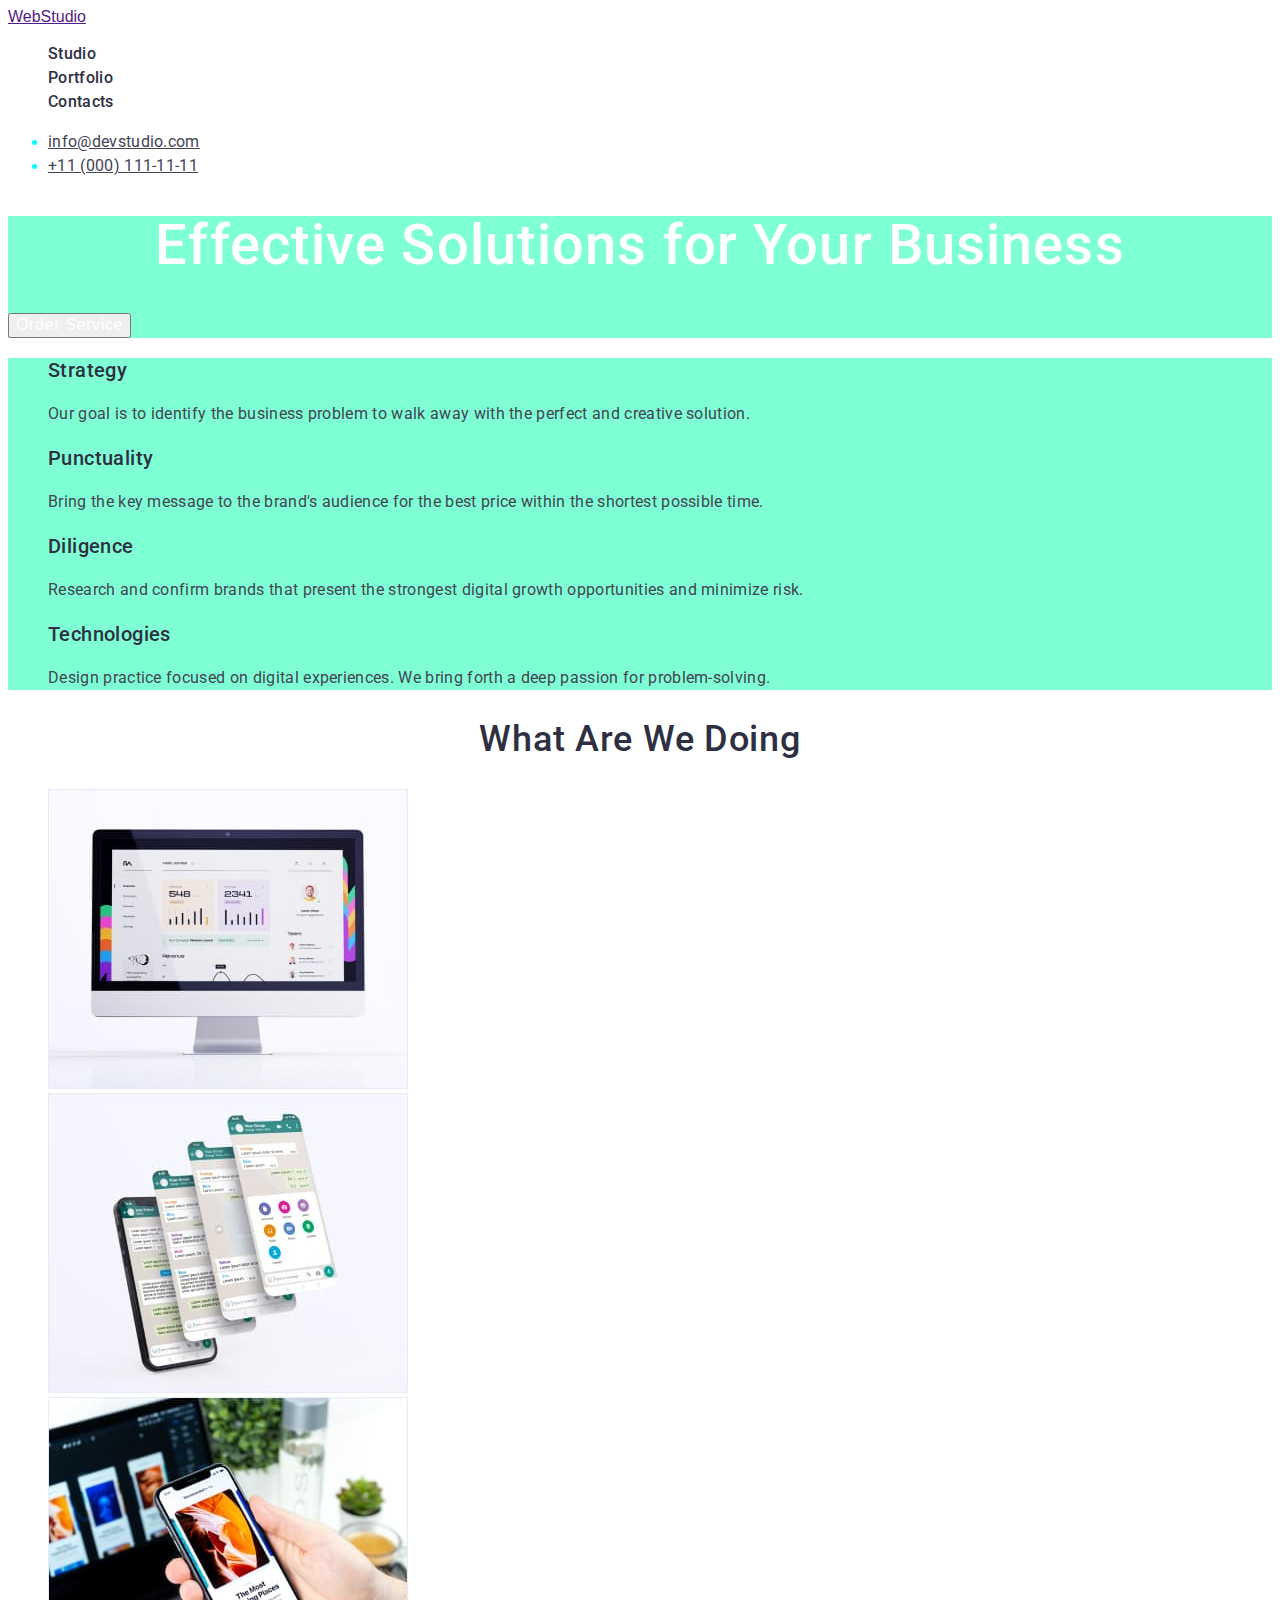
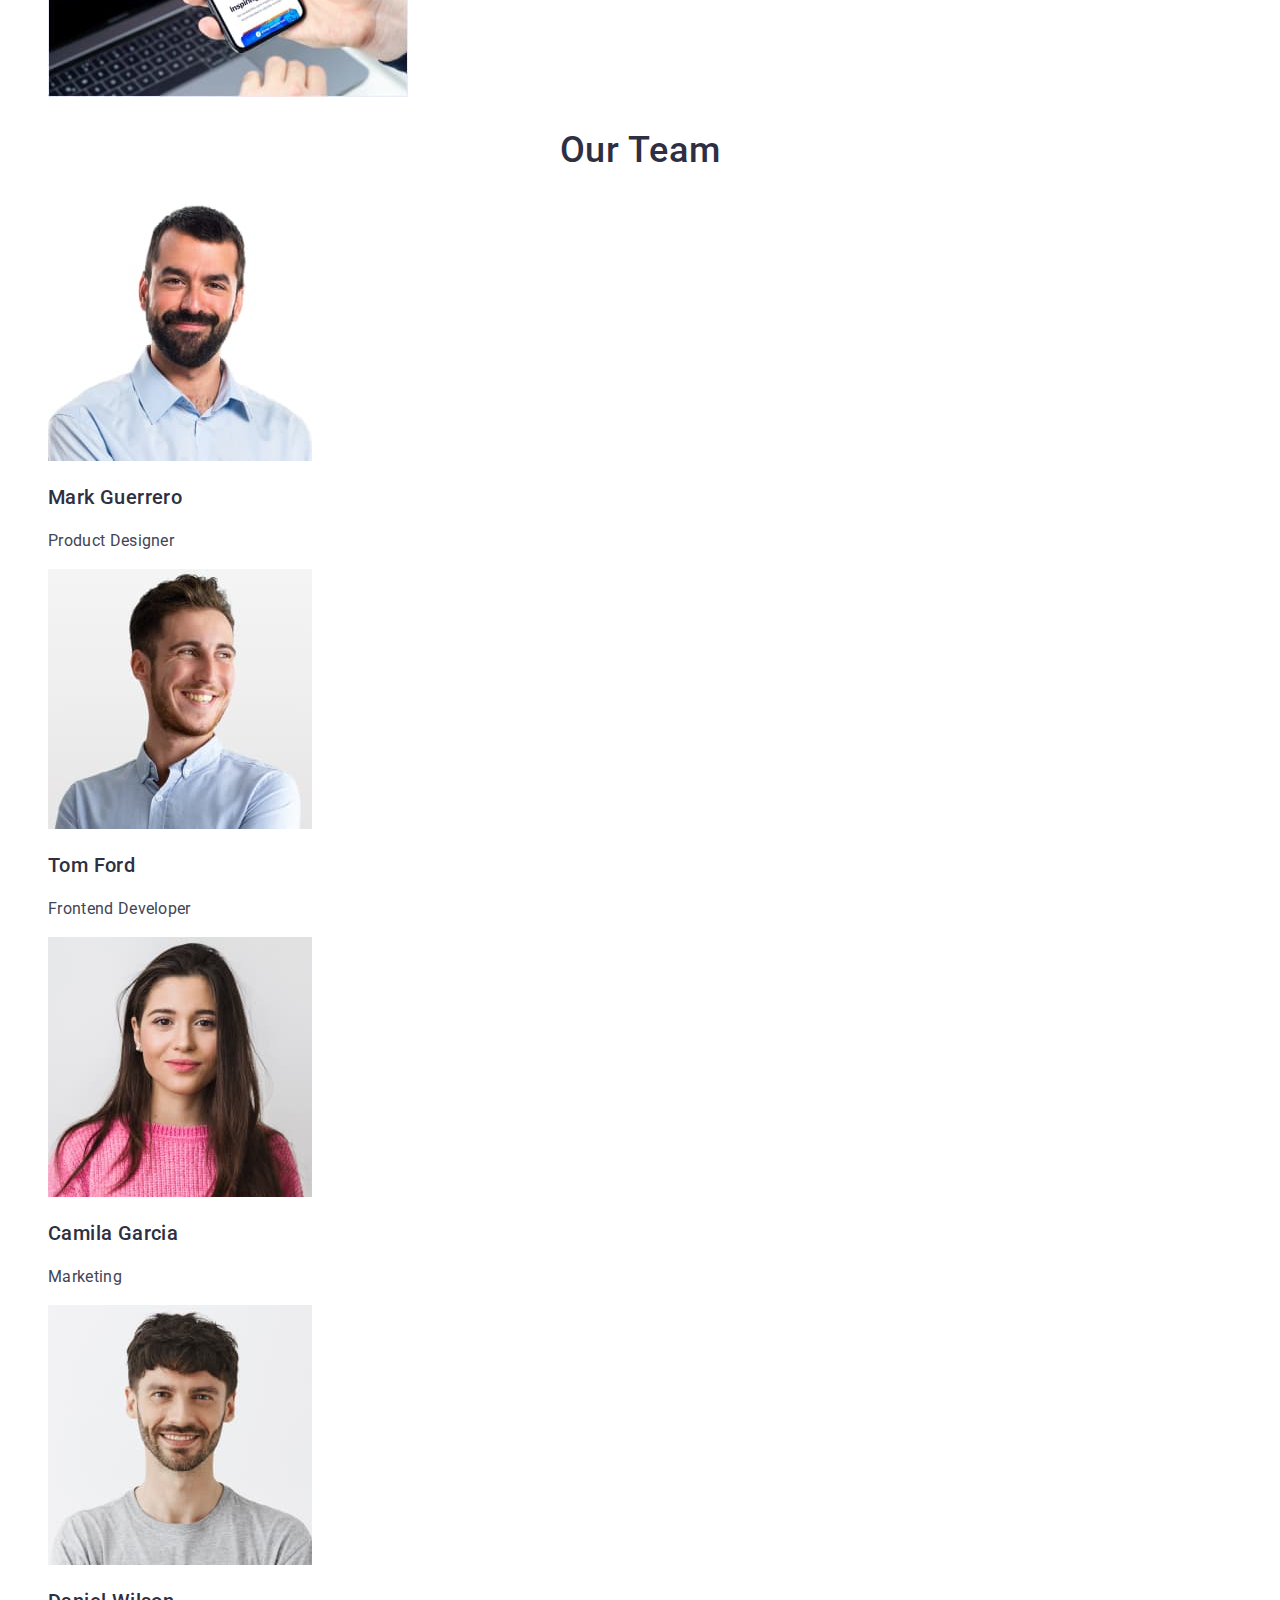
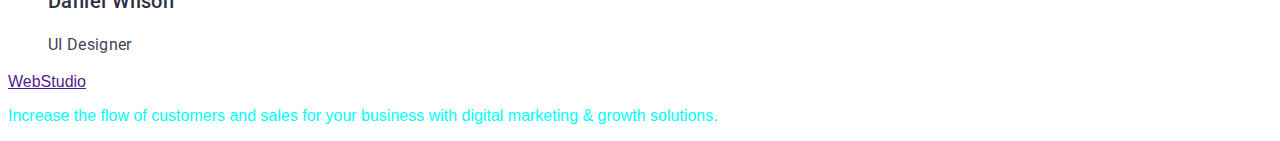
==== index.html @ e0a64dc6 "add.html.css" ====
<!DOCTYPE html>
<html lang="en">
<head>
    <meta charset="UTF-8">
    <meta http-equiv="X-UA-Compatible" content="IE=edge">
    <meta name="viewport" content="width=device-width, initial-scale=1.0">
    <title>Web Studio</title>
    <link rel="preconnect" href="https://fonts.googleapis.com">
    <link rel="preconnect" href="https://fonts.gstatic.com" crossorigin>
    <link href="https://fonts.googleapis.com/css2?family=Raleway:wght@800&family=Roboto:wght@400;500&display=swap" 
    rel="stylesheet">

    
    <link rel="stylesheet" href="/css/styles.css">
</head>
<body>
    <header class="header"> 
        <nav class="header-navigation">
    
          <a href="" class="text-logo">WebStudio</a>
        
    
        
        <ul class="header-list list">
            <li class="header-item"><a class="header-link link" href="">Studio</a></li>
            <li class="header-item"><a class="header-link link" href="">Portfolio</a></li>
            <li class="header-item"><a class="header-link link" href="">Contacts</a></li>
        </ul> 
        </nav>
        <ul>
          <li>
             <a class="header-mail" href="mailto:info@devstudio.com">info@devstudio.com</a>
         </li>
          <li>
             <a class="header-tel" href="tel:+110001111111">+11 (000) 111-11-11</a>
          </li>
       </ul>
    </header>
    <main>
      <section class="hero"> 
         <h1 class="hero-title">Effective Solutions for Your Business</h1>
         <button class="hero-btn" type="button">Order Service</button>
      </section>
    

    
     <section class="hero">
        <ul class="hero-list list">
        <li class="hero-item">
           <h3 class="hero-after-title">Strategy</h3>
            <p class="hero-text">Our goal is to identify the business
            problem to walk away with the perfect and creative solution. </p>
        </li>
        <li>
          <h3 class="hero-after-title">Punctuality</h3>
         <p class="hero-text">Bring the key message to the brand's audience for the best price within the shortest possible time.</p>
        </li>
        <li>
          <h3 class="hero-after-title">Diligence</h3>
         <p class="hero-text">Research and confirm brands that present the strongest digital growth opportunities and minimize risk.</p>
        </li>
        <li>
         <h3 class="hero-after-title">Technologies</h3>
         <p class="hero-text">Design practice focused on digital experiences. We bring forth a deep passion for problem-solving.</p>
        </li>
        </ul>
     </section>
    

    
     <section class="about">
        <h2 class="about-title">What are we doing</h2>
        <ul class="about-list list">
            <li><img src="./img/rectangle1.jpg" alt="webphoto" width="360" height="300"/></li>
            <li><img src="./img/rectangle2.jpg" alt="webphoto" width="360" height="300"/></li>
            <li><img src="./img/rectangle3.jpg" alt="webphoto" width="360" height="300"/></li>
        </ul>
     </section>
     
    

    
     <section class="team">

        <h2 class="team-title">Our Team</h2>
       
            <ul class="team-list list">
          <li class="team-item">
             <img src="./img/img1.jpg" alt="people" width="264" height="260">
             <h3 class="team-after-title">Mark Guerrero</h3>
             <p class="team-text">Product Designer</p>
         </li>
            <li class="team-item">
              <img src="./img/img2.jpg" alt="people"  width="264" height="260">
              <h3 class="team-after-title" >Tom Ford</h3>
              <p class="team-text">Frontend Developer</p>
         </li>
            <li class="team-item">
              <img src="./img/img3.jpg" alt="people" width="264" height="260">
              <h3 class="team-after-title">Camila Garcia</h3>
              <p class="team-text">Marketing</p>
          </li>
            <li class="team-item">
              <img src="./img/img4.jpg" alt="people" width="264" height="260">
              <h3 class="team-after-title">Daniel Wilson</h3>
              <p class="team-text">UI Designer</p>
          </li>
          </ul>
    
     </section>
   </main>

  <footer>
        <a href="" class="text-logo">WebStudio</a>
       <p>Increase the flow of customers and sales for your business with digital marketing & growth solutions.</p>
    
     
    </footer>

    
    
    
</body>
</html>
---- css/styles.css ----
:root {
    --first-title-color: #FFFFFF;
    --second-title-color:  #2E2F42;
    --third-title-color:#434455;
    
}

body {
font-family:"Open Sans", sans-serif;
color:aqua

}
.list {
  list-style: none;
}
.link {
   text-decoration: none;
}

    /*------------ HEADER------------- */

.header {
    

}
  
.header-navigation {
}
.text-logo {
}
.header-list {
}
.header-item {
}
.header-link {
font-family: 'Roboto';
font-weight: 500;
font-size: 16px;
line-height: 1.5;
letter-spacing: 0.02em;
color:var(--second-title-color)
}

.header-link:hover,
.header-link:focus{
  color: #4D5AE5;
}

  

.header-mail {
font-family: 'Roboto';
font-weight: 400;
font-size: 16px;
line-height: 1.5;
letter-spacing: 0.02em;
color:var(--third-title-color)
}
.header-tel {
font-family: 'Roboto';
font-weight: 400;
font-size: 16px;
line-height: 1.5;
letter-spacing: 0.02em;
color:var(--third-title-color)
}
    /*----------- HERO----------*/

.hero {
    background-color: aquamarine;
}
.hero-title {
 font-family: 'Roboto';
font-weight: 500;
font-size: 56px;
line-height: 1.07;
text-align: center;
letter-spacing: 0.02em;
color:var(--first-title-color)

}
.hero-btn {
font-family: inherit;
font-weight: 500;
font-size: 16px;
line-height: 1.18;
display: flex;
align-items: center;
letter-spacing: 0.04em;
color: #FFFFFF;
cursor: pointer;

}

.hero-after-title {
font-family: 'Roboto';
font-weight: 500;
font-size: 20px;
line-height: 1.2;
letter-spacing: 0.02em;
color:var(--second-title-color)

}
.hero-text{
font-family: 'Roboto';
font-weight: 400;
font-size: 16px;
line-height: 1.5;
letter-spacing: 0.02em;
color:var(--third-title-color)
}

    /*----------- ABOUT------------ */
    .about{

    }

.about-title {
font-family: 'Roboto';
font-weight: 500;
font-size: 36px;
line-height: 1.1;
text-align: center;
letter-spacing: 0.02em;
text-transform: capitalize;
color:var(--second-title-color)
}
.about-list {
}
.list {
}



/* -------------TEAM--------------- */
.team{

}

.team-title {
font-family: 'Roboto';
font-weight: 500;
font-size: 36px;
line-height: 1.1;
text-align: center;
letter-spacing: 0.02em;
text-transform: capitalize;
color:var(--second-title-color)
}
.team-list {
    
}

.list {
}
.team-item {
}
.team-after-title {
font-family: 'Roboto';
font-weight: 500;
font-size: 20px;
line-height: 1.2;
letter-spacing: 0.02em;
color:var(--second-title-color)
}
.team-text {
font-family: 'Roboto';
font-style: normal;
font-weight: 400;
font-size: 16px;
line-height: 1.5;
letter-spacing: 0.02em;
color:var(--third-title-color)
}
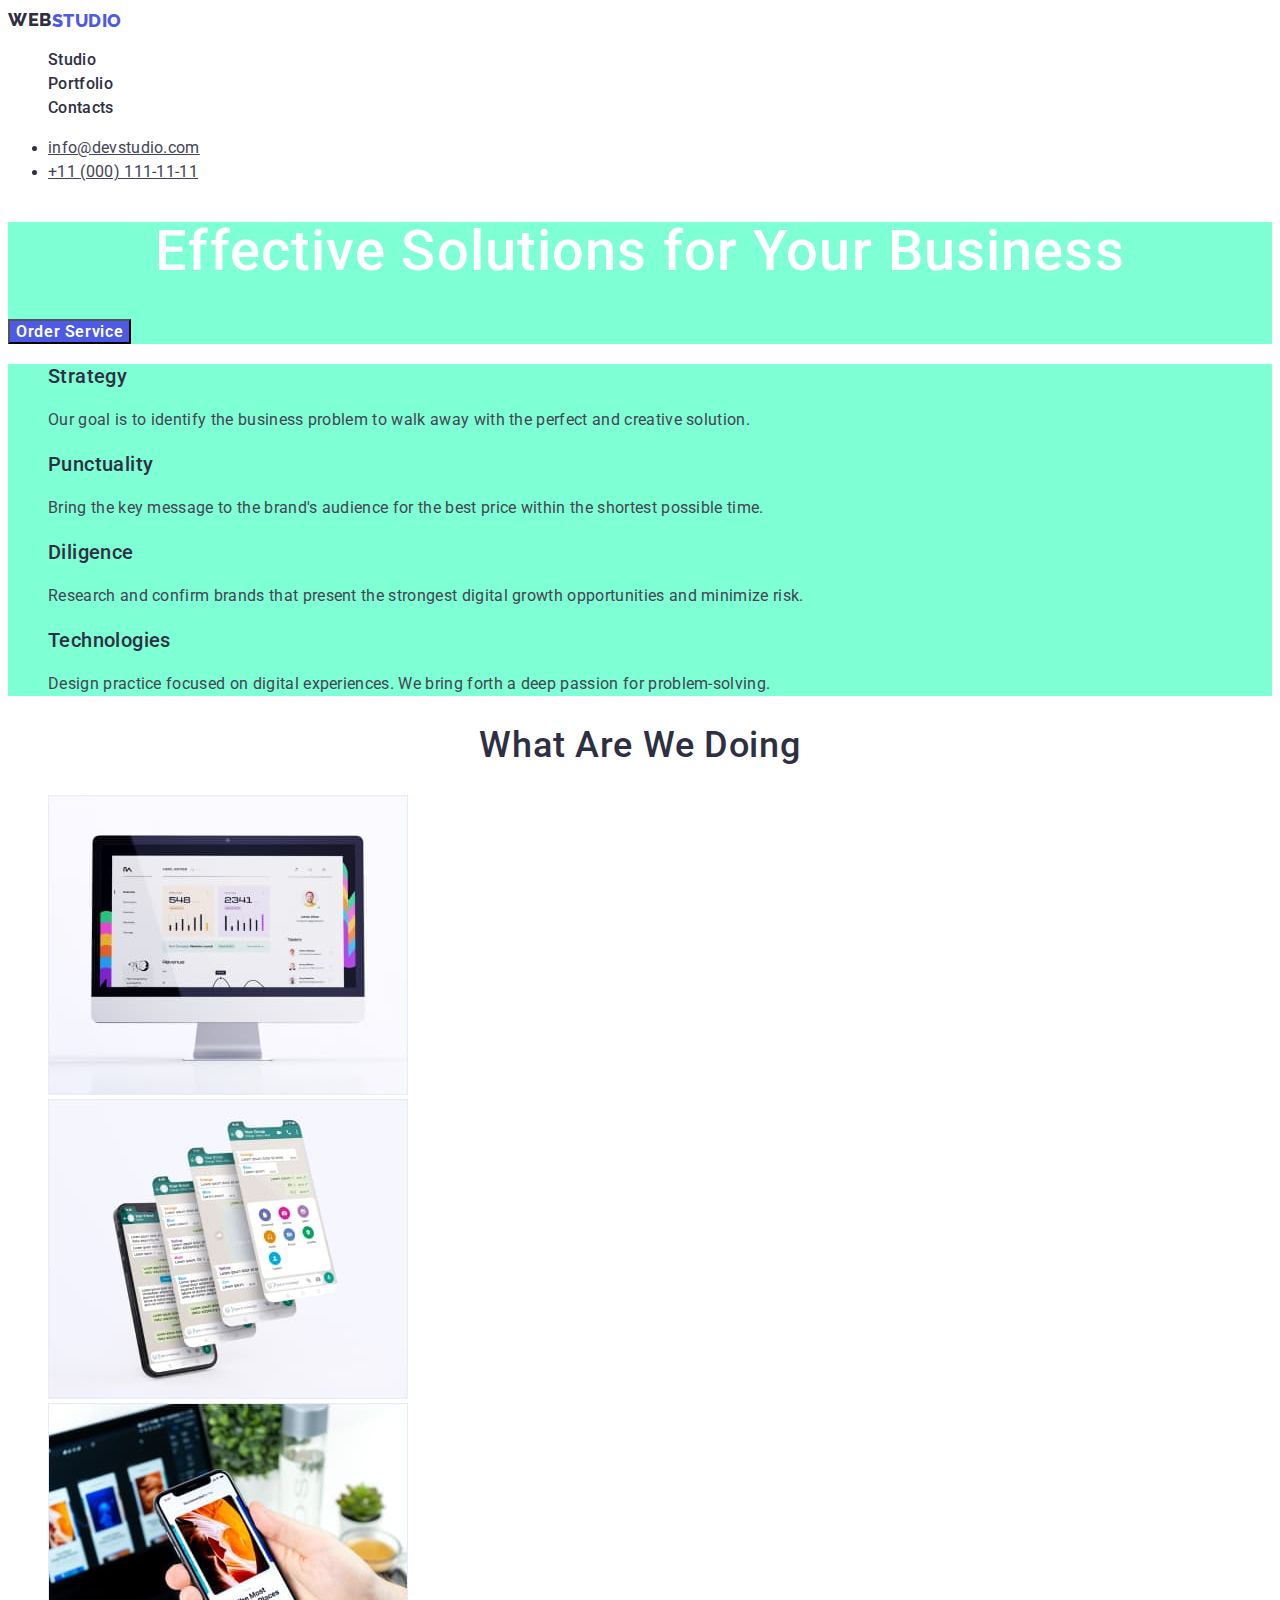
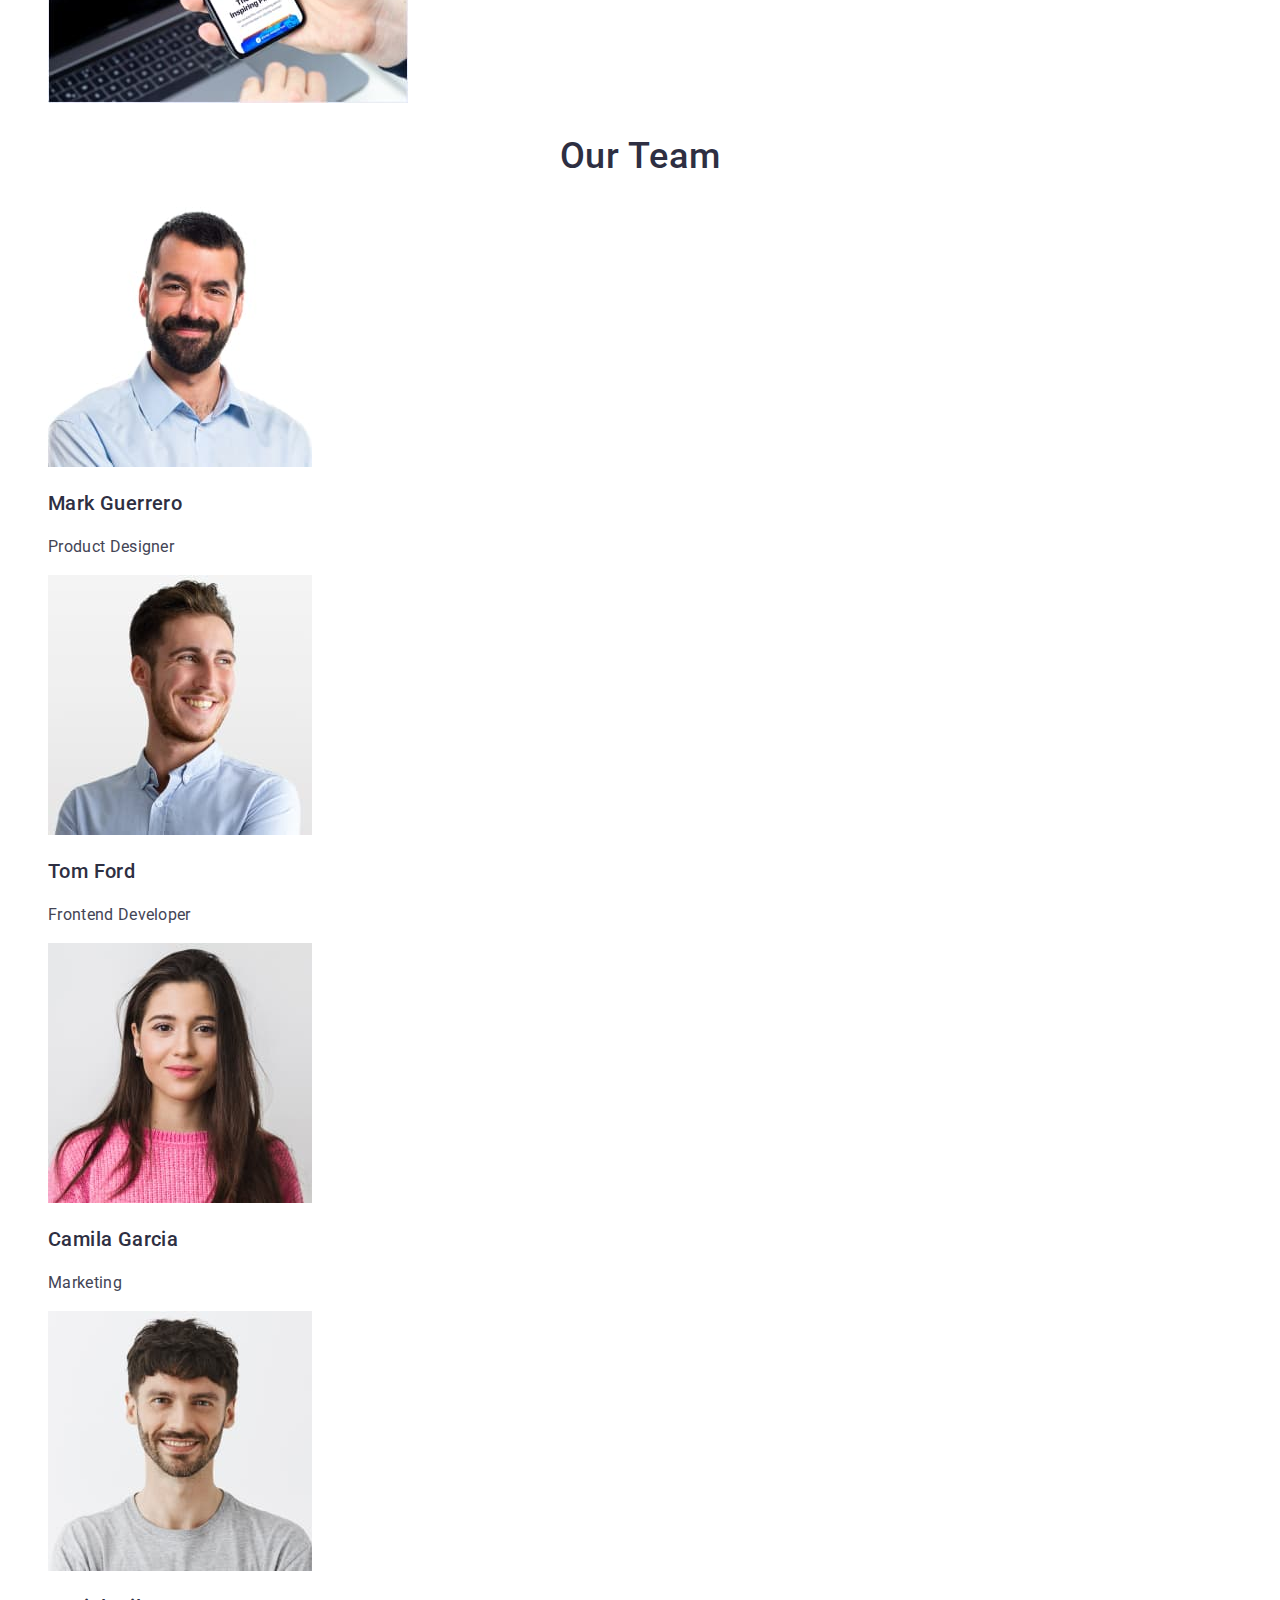
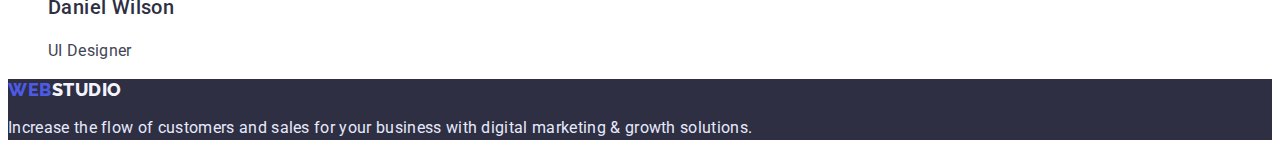
==== commit 5e6f9e63: "goit-markup-hw-02." ====
--- a/index.html
+++ b/index.html
@@ -17,7 +17,7 @@
     <header class="header"> 
         <nav class="header-navigation">
     
-          <a href="" class="text-logo">WebStudio</a>
+          <a class="logo" href="#"><span class="accent">WEB</span>STUDIO</a>
         
     
         
@@ -110,9 +110,10 @@
      </section>
    </main>
 
-  <footer>
-        <a href="" class="text-logo">WebStudio</a>
-       <p>Increase the flow of customers and sales for your business with digital marketing & growth solutions.</p>
+ 
+   <footer class="end">
+        <a class="logo" href="#">WEB<span class="logo-footer">STUDIO</span></a>
+       <p class="end-text">Increase the flow of customers and sales for your business with digital marketing & growth solutions.</p>
     
      
     </footer>
--- a/css/styles.css
+++ b/css/styles.css
@@ -7,7 +7,7 @@
 
 body {
 font-family:"Open Sans", sans-serif;
-color:aqua
+color: #2E2F42;;
 
 }
 .list {
@@ -22,6 +22,32 @@
 .header {
     
 
+}
+.logo {
+    text-decoration: none;
+    font-family: 'Raleway';
+font-style: normal;
+font-weight: 800;
+font-size: 18px;
+line-height: 24px;
+display: flex;
+align-items: center;
+letter-spacing: 0.03em;
+text-transform: uppercase;
+color: #4D5AE5;
+
+}
+.accent {
+    font-family: 'Raleway';
+font-style: normal;
+font-weight: 800;
+font-size: 18px;
+line-height: 24px;
+display: flex;
+align-items: center;
+letter-spacing: 0.03em;
+text-transform: uppercase;
+color: #2E2F42;
 }
   
 .header-navigation {
@@ -80,15 +106,17 @@
 
 }
 .hero-btn {
-font-family: inherit;
-font-weight: 500;
-font-size: 16px;
-line-height: 1.18;
-display: flex;
-align-items: center;
-letter-spacing: 0.04em;
-color: #FFFFFF;
-cursor: pointer;
+    font-family: 'Roboto';
+    font-style: normal;
+    font-weight: 600;
+    font-size: 16px;
+    line-height: 19px;
+    display: flex;
+    align-items: center;
+    letter-spacing: 0.04em;
+    color: #FFFFFF; 
+    cursor: pointer;   
+    background-color: #4D5AE5;
 
 }
 
@@ -154,7 +182,9 @@
 .list {
 }
 .team-item {
-}
+    
+} 
+
 .team-after-title {
 font-family: 'Roboto';
 font-weight: 500;
@@ -163,6 +193,25 @@
 letter-spacing: 0.02em;
 color:var(--second-title-color)
 }
+.logo {
+    text-decoration: none;
+    font-family: 'Raleway';
+font-style: normal;
+font-weight: 800;
+font-size: 18px;
+line-height: 21px;
+letter-spacing: 0.03em;
+text-transform: uppercase;
+color: #4D5AE5;
+
+}
+.end {
+    text-decoration: none;
+    background: #2E2F42;
+}
+.logo-footer {
+    color: #F4F4FD;
+}
 .team-text {
 font-family: 'Roboto';
 font-style: normal;
@@ -171,4 +220,13 @@
 line-height: 1.5;
 letter-spacing: 0.02em;
 color:var(--third-title-color)
+}
+.end-text {
+    font-family: 'Roboto';
+font-style: normal;
+font-weight: 400;
+font-size: 16px;
+line-height: 24px;
+letter-spacing: 0.02em;
+color: #E7E9FC;
 }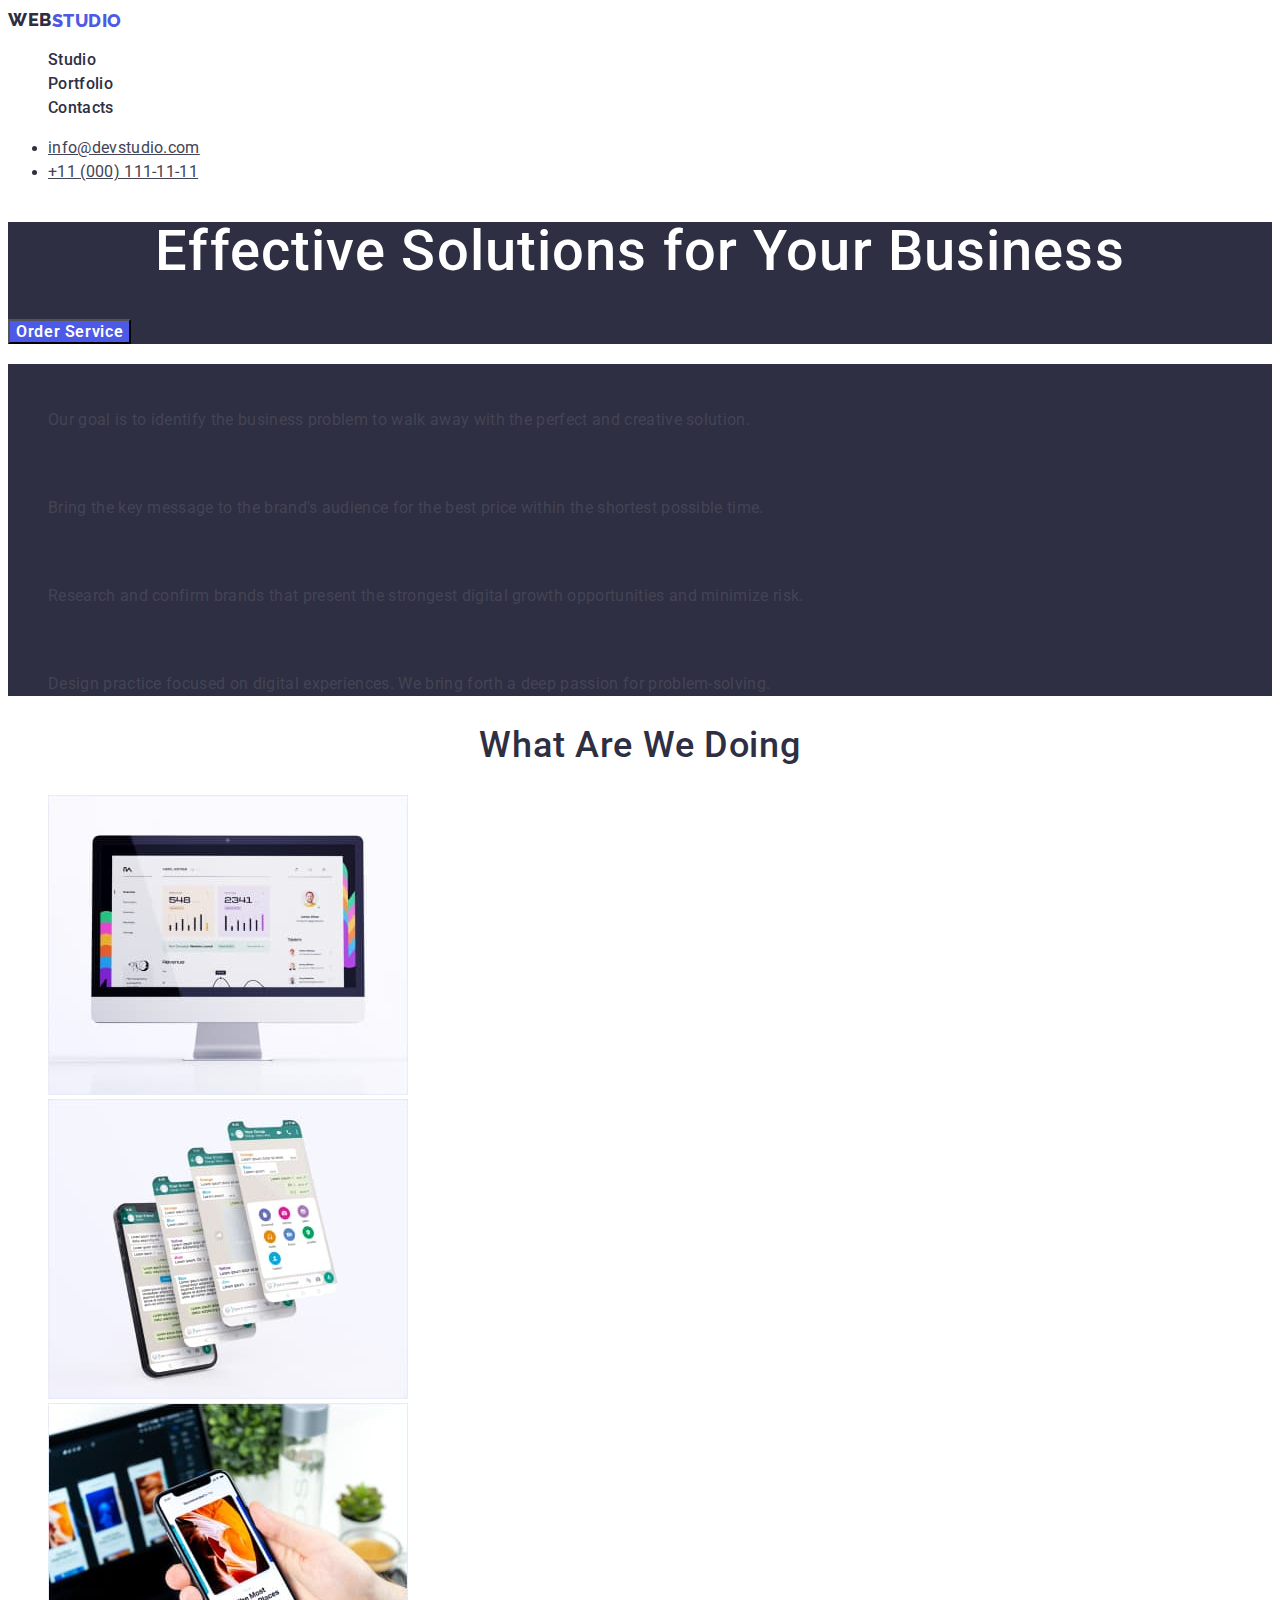
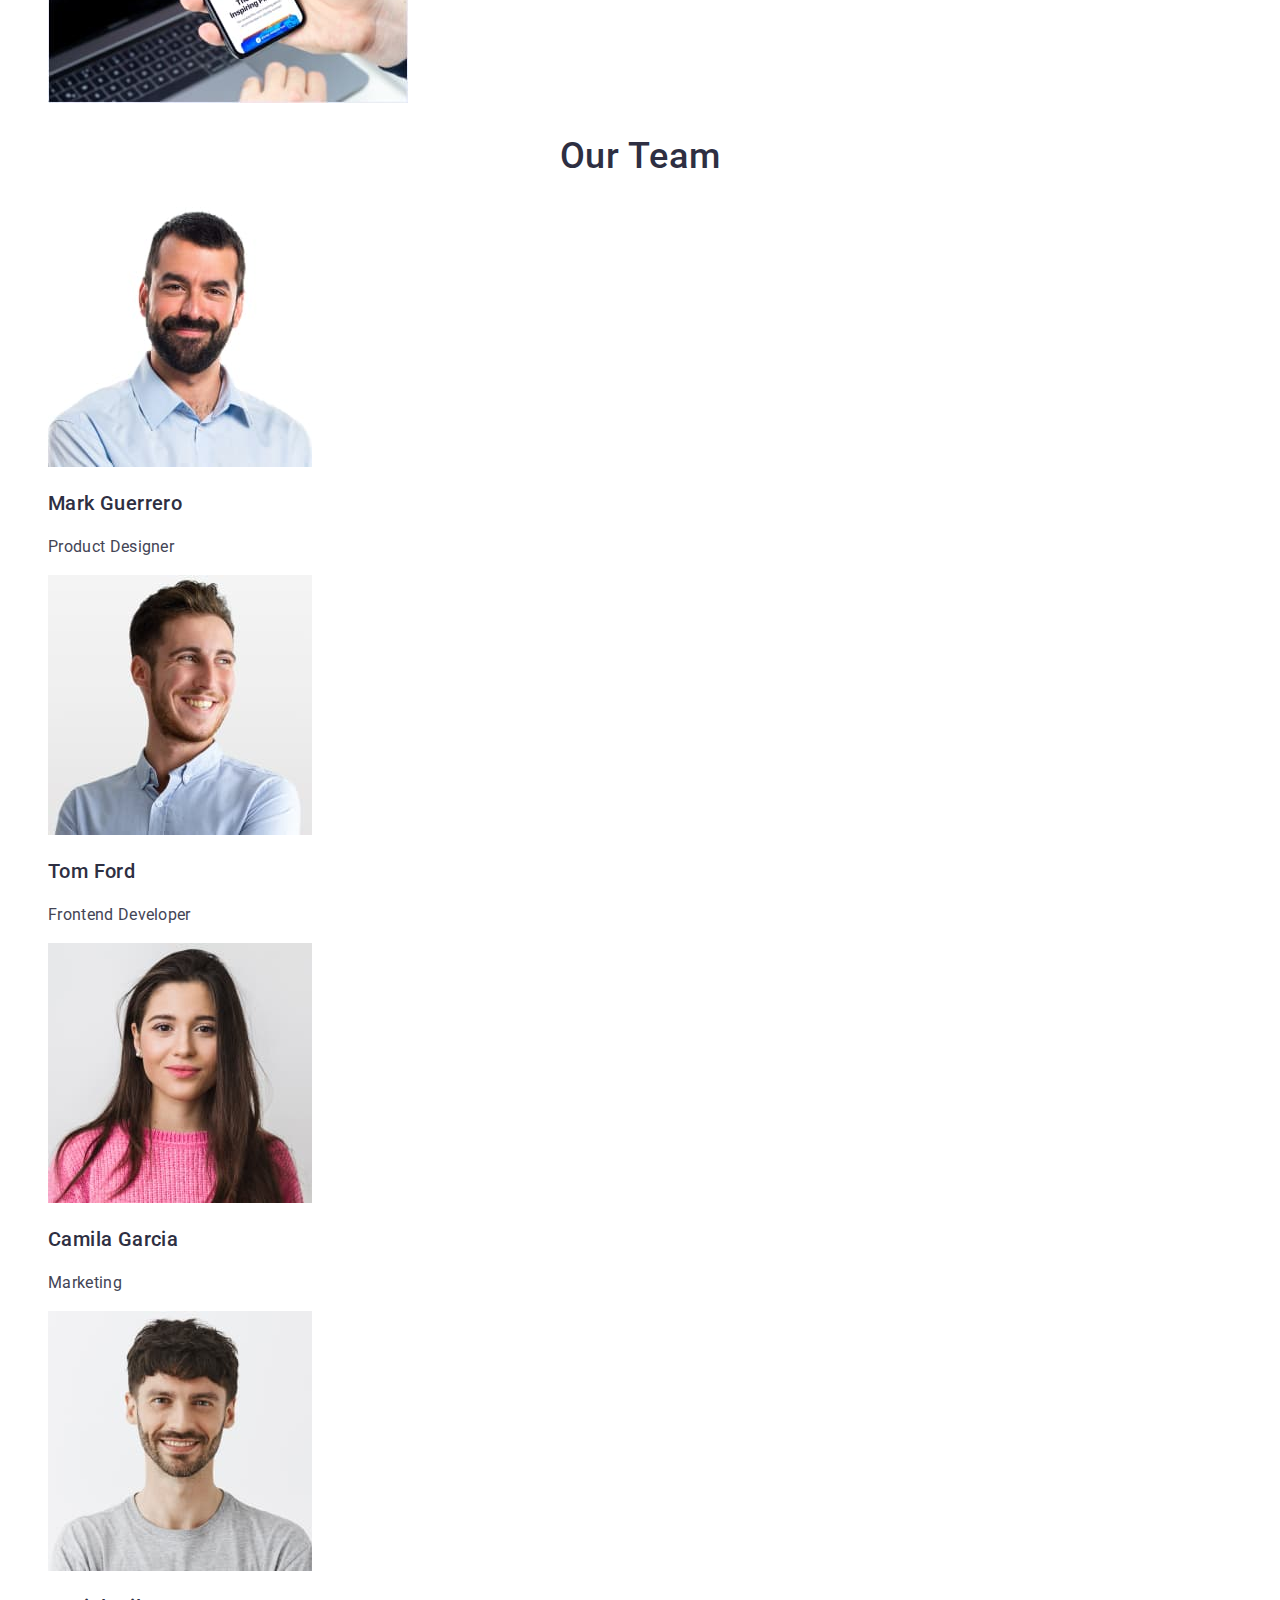
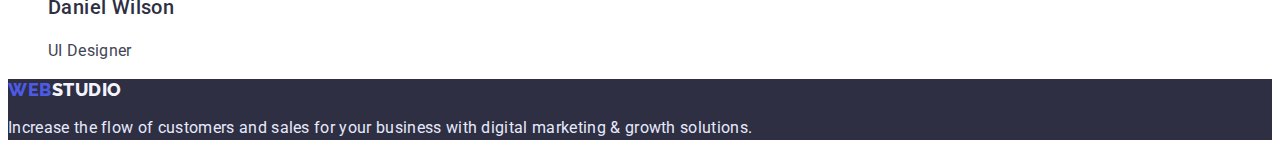
==== commit 338ecbbf: "add.html.css" ====
--- a/index.html
+++ b/index.html
@@ -43,9 +43,9 @@
       </section>
     
 
-    
-     <section class="hero">
-        <ul class="hero-list list">
+    <section class="hero">
+
+      <ul class="hero-list list">
         <li class="hero-item">
            <h3 class="hero-after-title">Strategy</h3>
             <p class="hero-text">Our goal is to identify the business
--- a/css/styles.css
+++ b/css/styles.css
@@ -89,11 +89,14 @@
 line-height: 1.5;
 letter-spacing: 0.02em;
 color:var(--third-title-color)
-}
+
+
+}
+
     /*----------- HERO----------*/
 
 .hero {
-    background-color: aquamarine;
+    background-color: #2E2F42;
 }
 .hero-title {
  font-family: 'Roboto';
@@ -103,6 +106,7 @@
 text-align: center;
 letter-spacing: 0.02em;
 color:var(--first-title-color)
+
 
 }
 .hero-btn {
@@ -128,6 +132,7 @@
 letter-spacing: 0.02em;
 color:var(--second-title-color)
 
+
 }
 .hero-text{
 font-family: 'Roboto';
